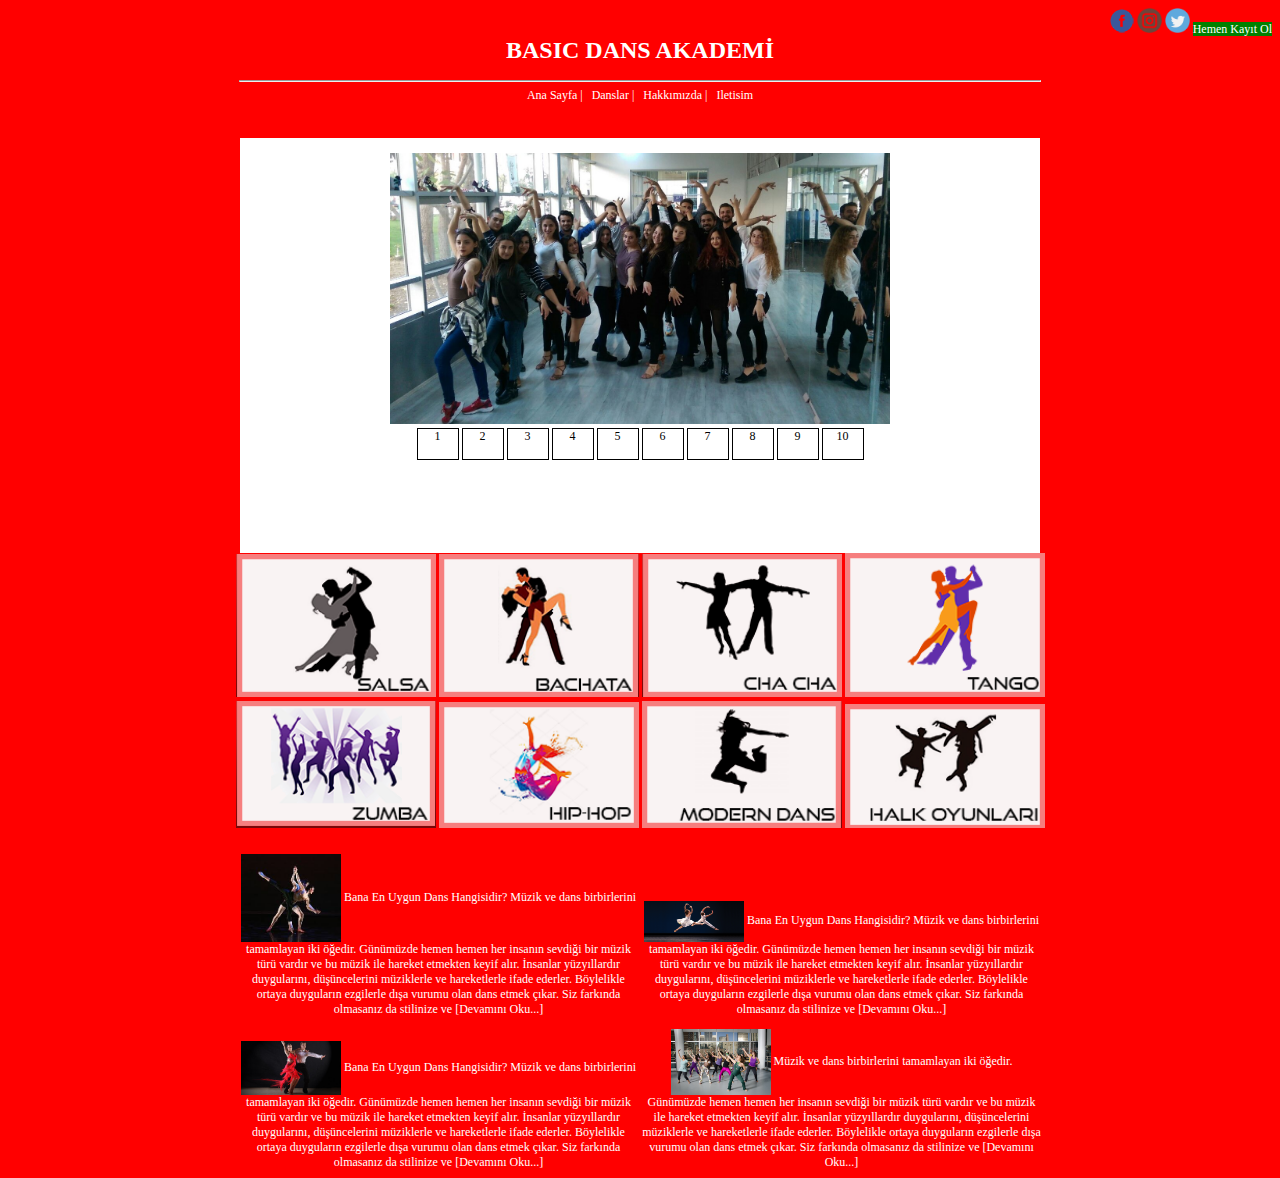
==== index.html @ 418d63ec "Add files via upload" ====
<!DOCTYPE HTML>
<html>
	<head>
		<title>Basic Dans Akademi</title>
		<meta name="Keywords" content="basic,dans,salsa,bachata,zumba"/>
		<meta name="Copyright" content="2009-2017 Basic Dans Akademi"/>
		<meta charset= "UTF-8"/>
		<link rel="stylesheet" href="css/style.css"> 
		</head>
		<body>
		
			<div style="text-align:center">
				<div style="float:right">
					<img id="logo" style="height:25px;width:25px" src="images/facebook.png"/>
					<img id="logo" style="height:25px;width:25px" src="images/instagram.png"/>
					<img id="logo" style="height:25px;width:25px" src="images/twitter.png"/>
					<a style="height:50px;background:green;color:#FFF" href="/Kayit">Hemen Kayıt Ol</a>
				</div>
				<div style="clear:both;text-align:center;">
					<h1>BASIC DANS AKADEMİ</h1>
				</div>
		
				<hr style="width:800px;" />  
				<div id="menü" style="text-align:center;height:50px;">
					<a href="/AnaSayfa">Ana Sayfa</a> |&nbsp;&nbsp;
					<a href="/Danslar">Danslar</a> |&nbsp;&nbsp
					<a href="/Hakkimizda">Hakkımızda</a> |&nbsp;&nbsp
					<a href="/Iletisim">Iletisim</a>
				</div> 
				<div id="haber">
					<div style="width:800px;height:400px;background:#FFF;display: inline-block;padding-top:15px;">
						<img  style="width:500px;height:300" src="images/citydance.png" alt="City Dance">
							<div id="linkler">
								<div class="link"><a href="/Haber">1</a></div>
								<div class="link"><a href="/Haber">2</a></div>
								<div class="link"><a href="/Haber">3</a></div>
								<div class="link"><a href="/Haber">4</a></div>
								<div class="link"><a href="/Haber">5</a></div>
								<div class="link"><a href="/Haber">6</a></div>
								<div class="link"><a href="/Haber">7</a></div>
								<div class="link"><a href="/Haber">8</a></div>
								<div class="link"><a href="/Haber">9</a></div>
								<div class="link"><a href="/Haber">10</a></div>
							</div>
						</div>

					</div>
				</div>
				<div id="danslar" style="text-align:center">
					<div style="width:200px;height:100px;display:inline-block;">
						<img width="200px"  src="images/salsa.png" alt="Salsa" />
					</div>
					<div style="width:200px;height:100px;display:inline-block;">
						<img width="200px"  src="images/bachata.png" alt="bachata" />
					</div>
					<div style="width:200px;height:100px;display:inline-block;">
						<img width="200px"  src="images/chacha.png" alt="cha cha" />
					</div>
					<div style="width:200px;height:100px;display:inline-block;">
						<img width="200px"  src="images/tango.png" alt="tango" />
					</div>
					<div style="clear:both;"></div>
					<div style="width:200px;height:100px;display:inline-block;">
						<img width="200px"  src="images/zumba.png" alt="zumba" />
					</div>
					<div style="width:200px;height:100px;display:inline-block;">
						<img width="200px"  src="images/hiphop.png" alt="Hip-hop" />
					</div>
					<div style="width:200px;height:100px;display:inline-block;">
						<img width="200px"  src="images/moderndans.png" alt="modern dans" />
					</div>
					<div style="width:200px;height:100px;display:inline-block;">
						<img width="200px"  src="images/halkoyunları.png" alt="halk oyunları" />
					</div>
				</div>
				<div id="sss" style="text-align:center;padding-top:10px;">
					<div style="width:400px;height:100px;display:inline-block;">
						<p><img style="vertical-align:middle" width="100px"  src="images/dans.png" />
						<span>Bana En Uygun Dans Hangisidir?
						Müzik ve dans birbirlerini tamamlayan iki öğedir. Günümüzde hemen hemen her insanın sevdiği bir müzik türü vardır ve bu müzik ile hareket etmekten keyif alır. İnsanlar yüzyıllardır duygularını, düşüncelerini müziklerle ve hareketlerle ifade ederler. Böylelikle ortaya duyguların ezgilerle dışa vurumu olan dans etmek çıkar. Siz farkında olmasanız da stilinize ve 
						[Devamını Oku...]</span></p>
					</div>
					<div style="width:400px;height:100px;display:inline-block;">
						<p><img style="vertical-align:middle" width="100px"  src="images/dans2.png" />
						<span>Bana En Uygun Dans Hangisidir?
						Müzik ve dans birbirlerini tamamlayan iki öğedir. Günümüzde hemen hemen her insanın sevdiği bir müzik türü vardır ve bu müzik ile hareket etmekten keyif alır. İnsanlar yüzyıllardır duygularını, düşüncelerini müziklerle ve hareketlerle ifade ederler. Böylelikle ortaya duyguların ezgilerle dışa vurumu olan dans etmek çıkar. Siz farkında olmasanız da stilinize ve 
						[Devamını Oku...]</span></p>
					</div>					
					<div style="clear:both;"></div>
					<div style="width:400px;height:100px;display:inline-block;">
						<p><img style="vertical-align:middle" width="100px"  src="images/dans3.png" />
						<span>Bana En Uygun Dans Hangisidir?
						Müzik ve dans birbirlerini tamamlayan iki öğedir. Günümüzde hemen hemen her insanın sevdiği bir müzik türü vardır ve bu müzik ile hareket etmekten keyif alır. İnsanlar yüzyıllardır duygularını, düşüncelerini müziklerle ve hareketlerle ifade ederler. Böylelikle ortaya duyguların ezgilerle dışa vurumu olan dans etmek çıkar. Siz farkında olmasanız da stilinize ve 
						[Devamını Oku...]</span></p>
					</div>
					<div style="width:400px;height:100px;display:inline-block;">
						<p><img style="vertical-align:middle" width="100px"  src="images/dans4.png" />
						Müzik ve dans birbirlerini tamamlayan iki öğedir. Günümüzde hemen hemen her insanın sevdiği bir müzik türü vardır ve bu müzik ile hareket etmekten keyif alır. İnsanlar yüzyıllardır duygularını, düşüncelerini müziklerle ve hareketlerle ifade ederler. Böylelikle ortaya duyguların ezgilerle dışa vurumu olan dans etmek çıkar. Siz farkında olmasanız da stilinize ve 
						[Devamını Oku...]</span></p>
					</div>
				</div>
			</body>
		</html>
---- css/style.css ----
body 
{
	background:red;
	font-family: Tahoma;
	font-size:12px;
	color:#FFF;
}
h1 {
	color:#FFF;
	font-size:24px;
}
hr {
	color:#FFF;
}
a {
	color:#FFF;
	text-decoration:none;	
}
.link {
	width:40px;
	height:30px;
	border:1px solid #000;
	text-align:center;
	display:inline-block;
}
.link a {
	color:#000;
}
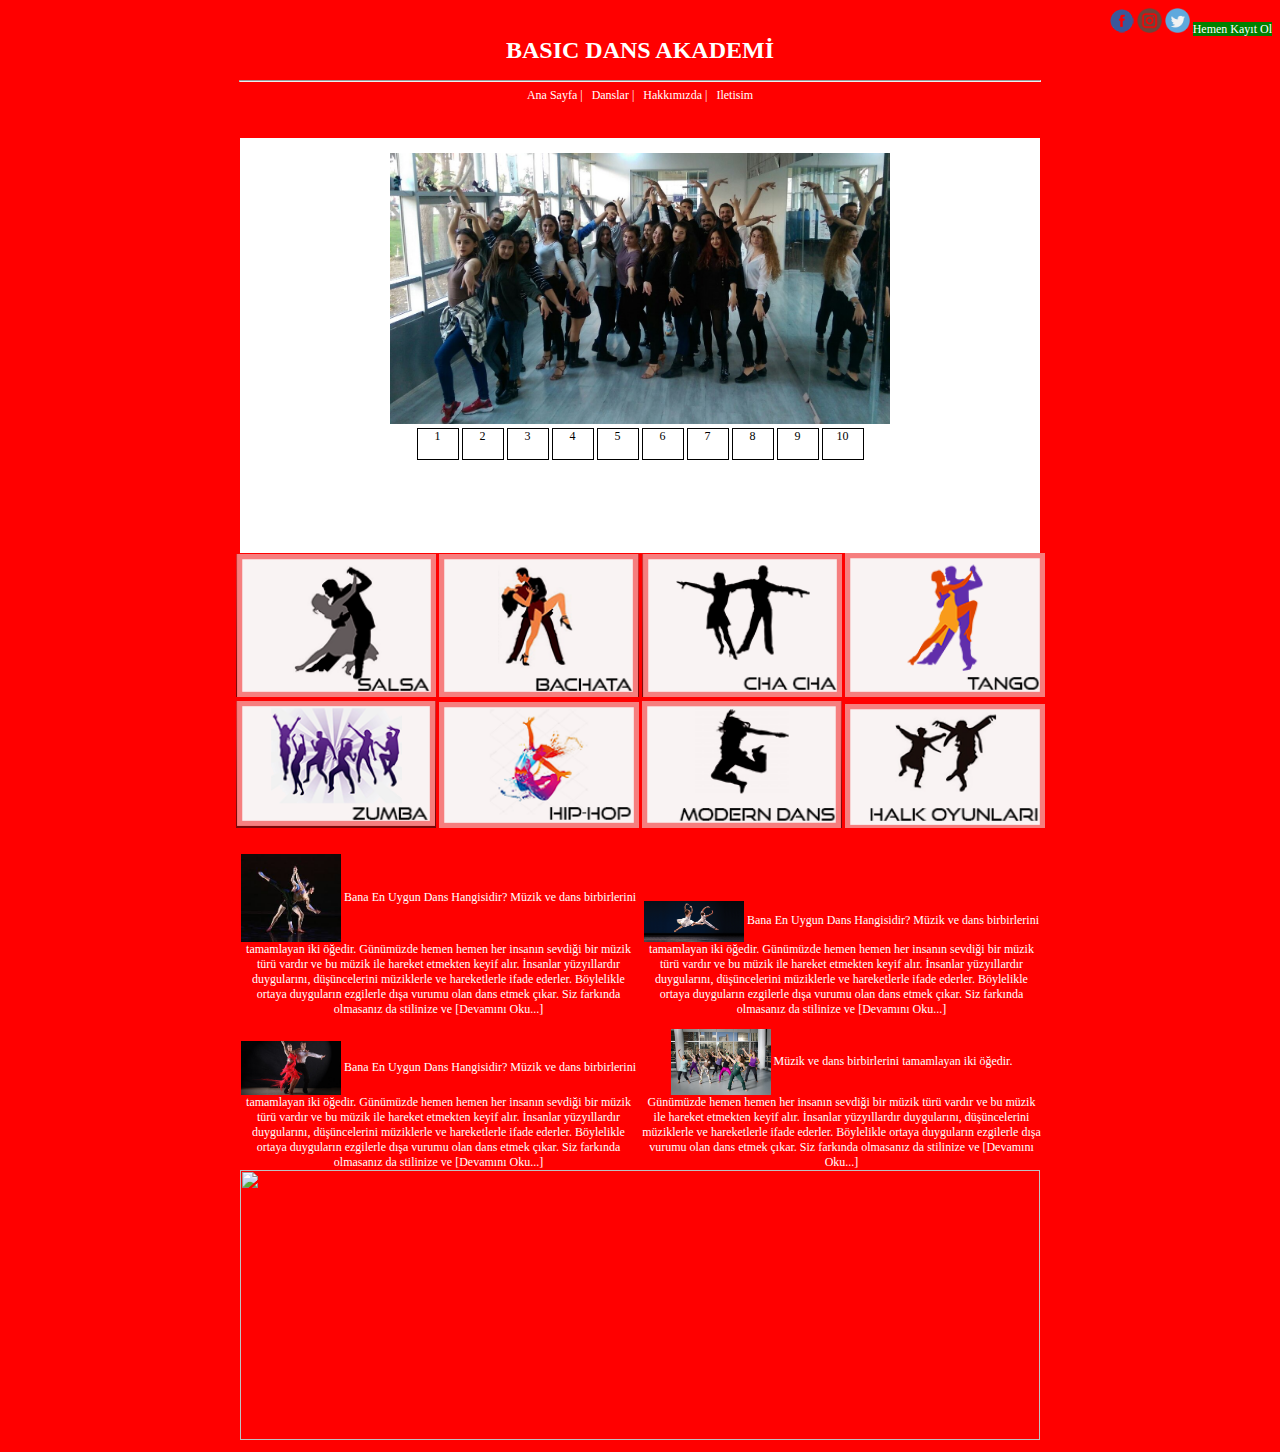
==== commit 5b068a3a: "Update index.html" ====
--- a/index.html
+++ b/index.html
@@ -99,5 +99,6 @@
 						[Devamını Oku...]</span></p>
 					</div>
 				</div>
+				<div align="center"><img height="270px" width="800px" src="images/footer.png" ></div>
 			</body>
-		</html>+		</html>
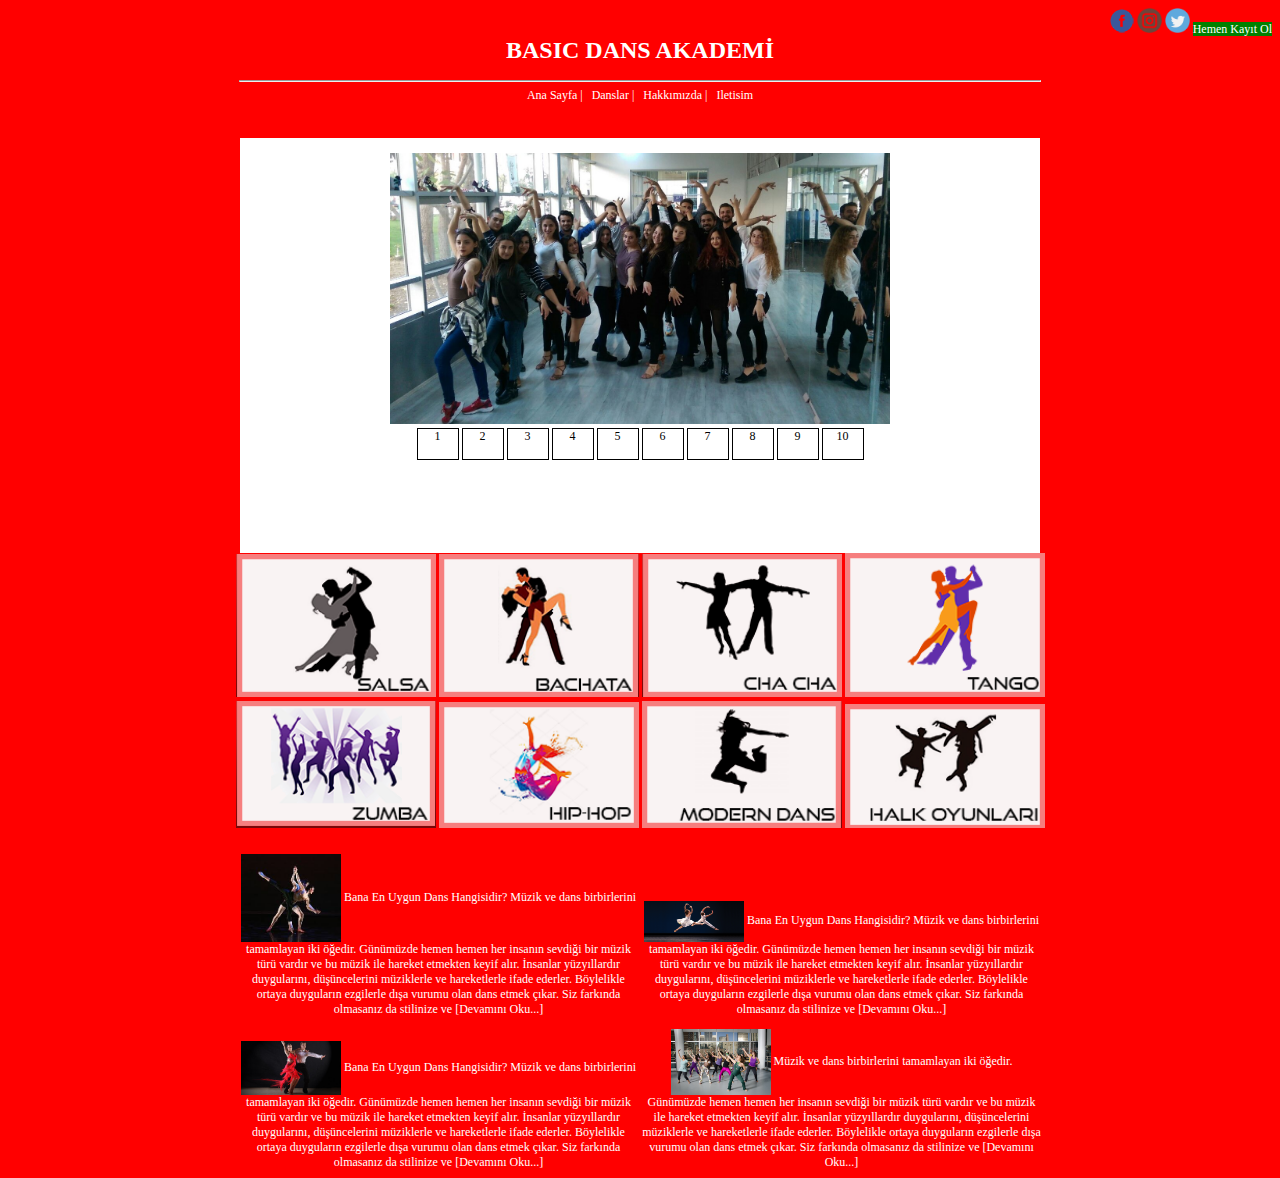
==== commit 13b1c5e4: "Update index.html" ====
--- a/index.html
+++ b/index.html
@@ -99,6 +99,6 @@
 						[Devamını Oku...]</span></p>
 					</div>
 				</div>
-				<div align="center"><img height="270px" width="800px" src="images/footer.png" ></div>
+		
 			</body>
 		</html>
